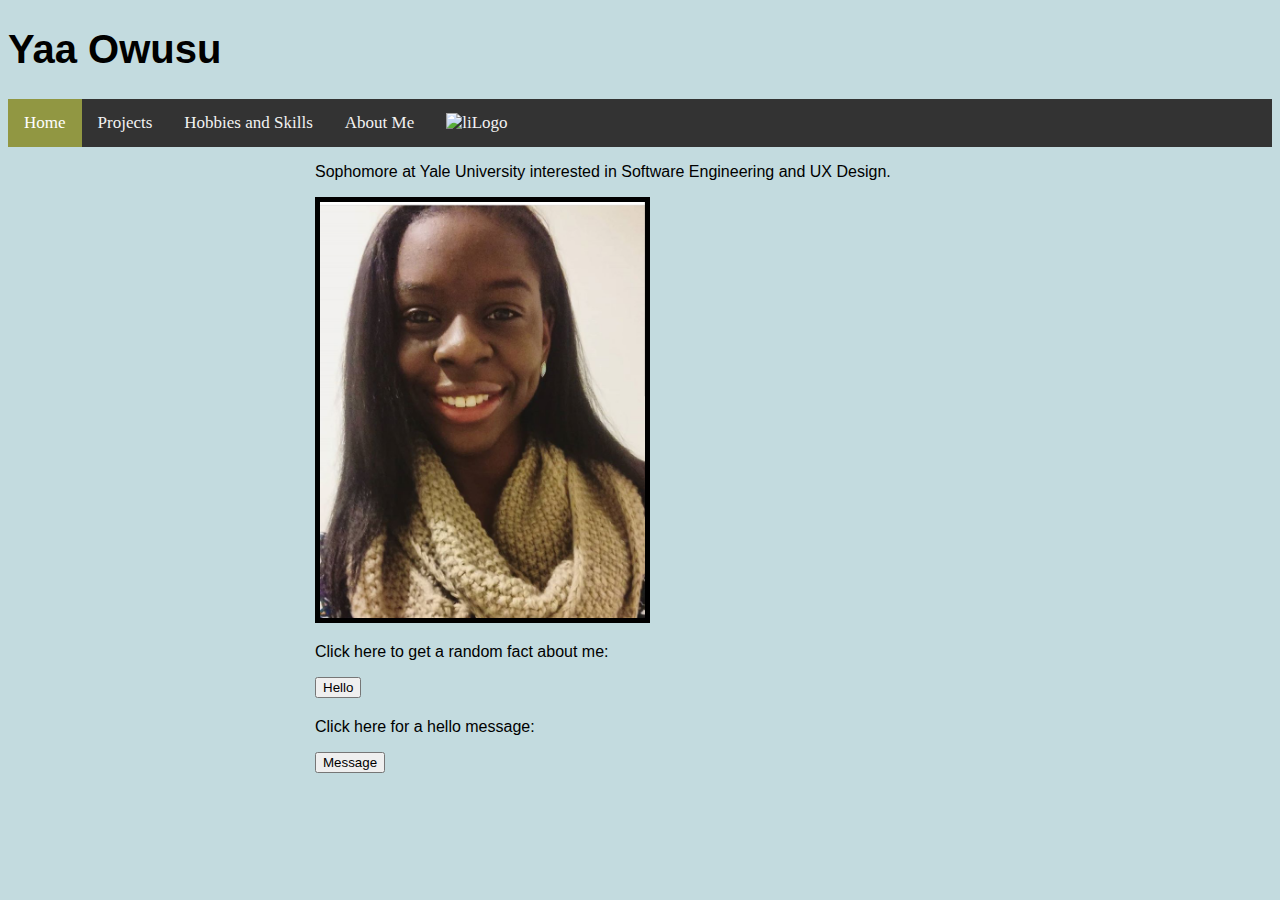
==== portfolio/src/main/webapp/index.html @ 646b08a7 "fixed the missing >" ====
<!DOCTYPE html>
<html>
  <head>
    <meta charset="UTF-8">
    <title>Yaa Owusu's Portfolio</title>
    <link rel="stylesheet" href="style.css">
    <script src="script.js"></script>
  </head>
  <body>
    <h1>Yaa Owusu</h1>
   
    <div class="topnav">
        <a class="active" href="#home">Home</a>
        <a href="projects.html">Projects</a>
        <a href="hobbies.html">Hobbies and Skills</a>
        <a href="about.html">About Me</a> 
        <a href="https://www.linkedin.com/in/yaa-owusu-4293ab1a1" class=linkedIn>
        <img alt="liLogo" src="https://www.stickpng.com/assets/images/58e91afdeb97430e81906504.png"
             width="25" height="25">
        </a>     
    </div>
    <div id="content">
      <p>Sophomore at Yale University interested in Software Engineering and UX Design.</p>
      <img class="selfies" src="images/IMG_1285.PNG" alt="myPicture" border="5">
      <p>Click here to get a random fact about me:</p>
      <button onclick="addRandomFact()">Hello</button>
      <div id="fact-container"></div>
      <p>Click here for a hello message:</p>
      <button onclick="getMessage()">Message</button>
      <div id="message-container"></div>
    </div>
  </body>
</html>
---- portfolio/src/main/webapp/style.css ----
#content {
  margin-left: auto;
  margin-right: auto;
  width: 650px;
}
p {
  font-family: Verdana, Geneva, Tahoma, sans-serif;
}
h1 {
  font-family:  Arial, Helvetica, sans-serif; 
  font-size: 40px;
}
.topnav {
  background-color: #333;
  overflow: hidden;
}
#hobby2 {
  display: block;
  margin-left: auto;
  margin-right: auto;
}

/* Style the links inside the navigation bar */
.topnav a {
  float: left;
  color: #f2f2f2;
  text-align: center;
  padding: 14px 16px;
  text-decoration: none;
  font-size: 17px;
}

/* Change the color of links on hover */
.topnav a:hover {
  background-color: #ddd;
  color: black;
}

/* Add a color to the active/current link */
.topnav a.active {
  background-color:#919742;
  color: white;
}
img.selfies {
  max-width:50%;
  max-height:50%;
}
#hobbies {
  display: block;
  margin-left: auto;
  margin-right: auto;
  max-width:50%;
  max-height:50%;
}
#headshot {
  max-width:30%;
  max-height:30%;
}
body {
  background-color:#C3DBDF;
}

#fact-container {
  margin-top: 20px;
}
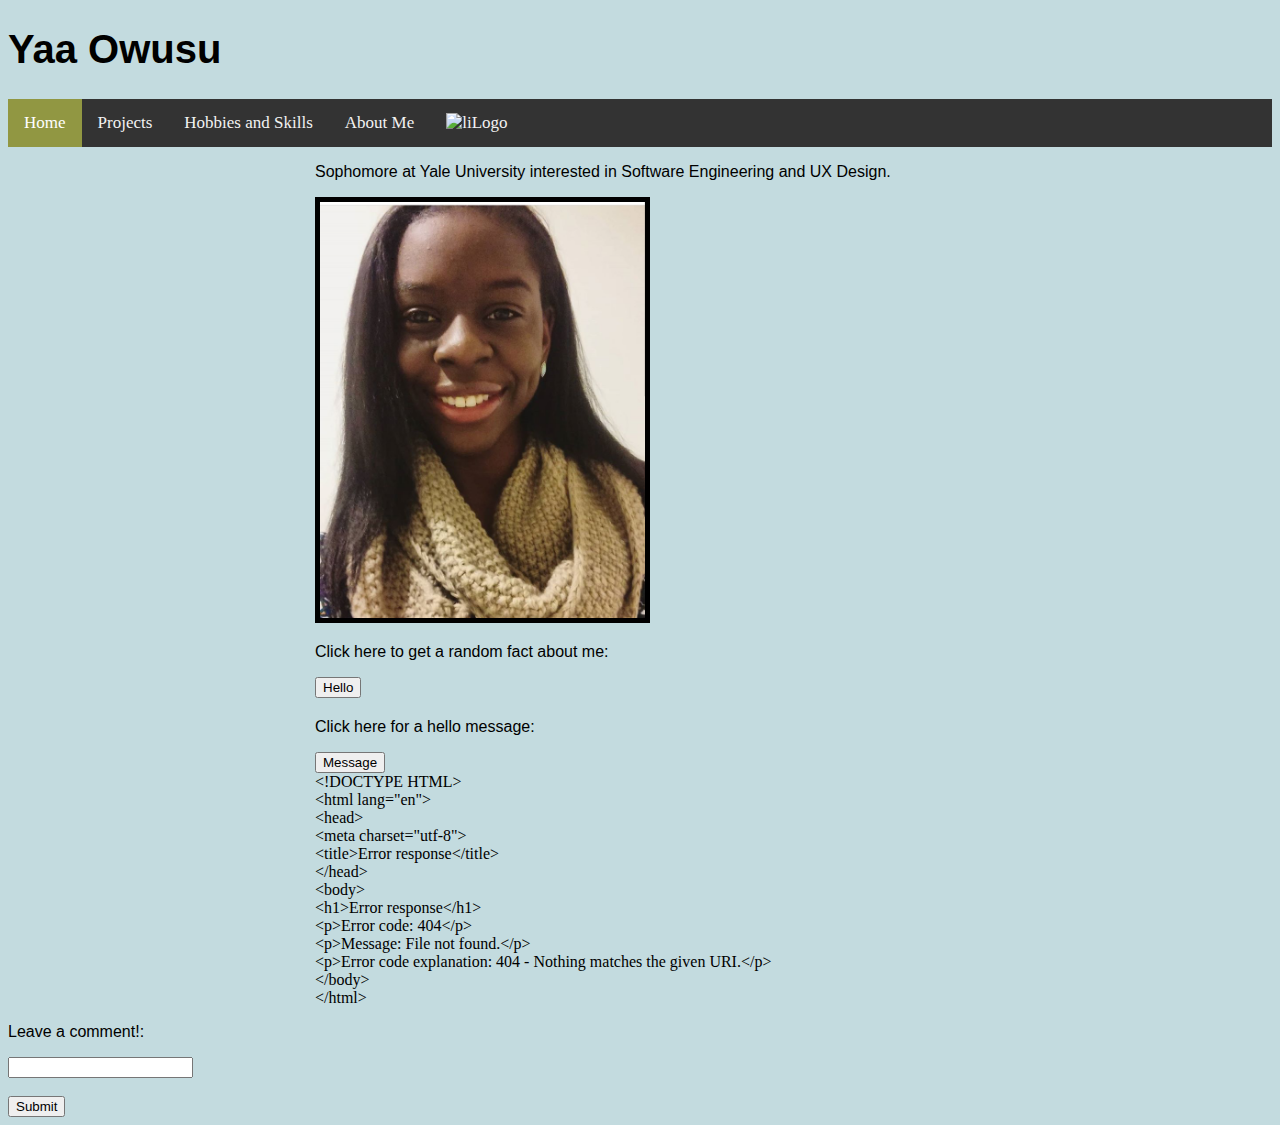
==== commit 1ce427b7: "working on displaying user comments on index.html page" ====
--- a/portfolio/src/main/webapp/index.html
+++ b/portfolio/src/main/webapp/index.html
@@ -6,7 +6,7 @@
     <link rel="stylesheet" href="style.css">
     <script src="script.js"></script>
   </head>
-  <body>
+  <body onload="getMessage()">
     <h1>Yaa Owusu</h1>
    
     <div class="topnav">
@@ -28,6 +28,17 @@
       <p>Click here for a hello message:</p>
       <button onclick="getMessage()">Message</button>
       <div id="message-container"></div>
+      <div id="comment"></div>
     </div>
+
+    <form action="/data" method="POST">
+
+      <p>Leave a comment!:</p>
+      <input type="text" name = "com">
+      <br/><br/>
+
+      <input type="submit" onclick="getMessage()"/>
+    </form>
+    
   </body>
 </html>
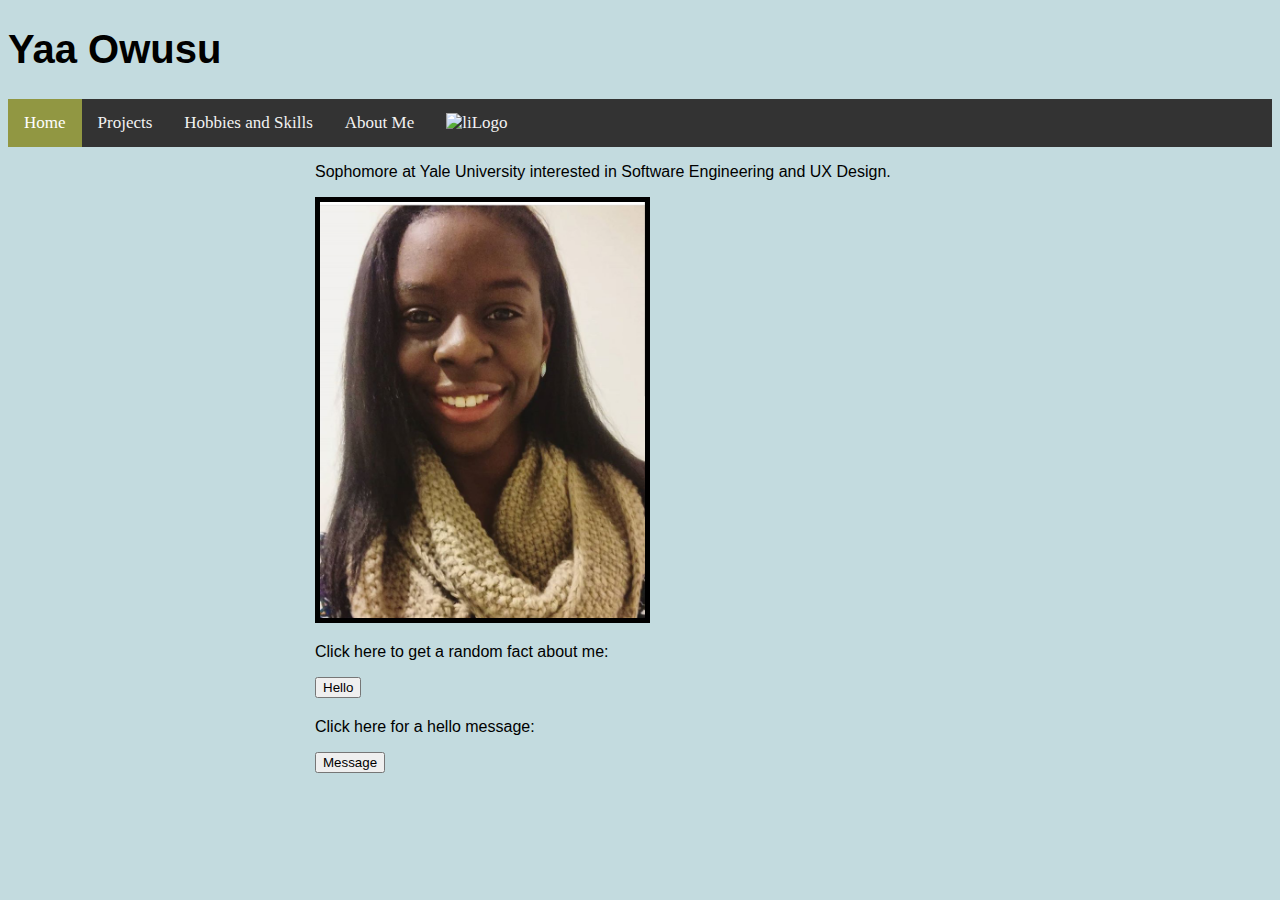
==== commit 9f4c3a5a: "Revert "working on displaying user comments on index.html page"" ====
--- a/portfolio/src/main/webapp/index.html
+++ b/portfolio/src/main/webapp/index.html
@@ -6,7 +6,7 @@
     <link rel="stylesheet" href="style.css">
     <script src="script.js"></script>
   </head>
-  <body onload="getMessage()">
+  <body>
     <h1>Yaa Owusu</h1>
    
     <div class="topnav">
@@ -28,17 +28,6 @@
       <p>Click here for a hello message:</p>
       <button onclick="getMessage()">Message</button>
       <div id="message-container"></div>
-      <div id="comment"></div>
     </div>
-
-    <form action="/data" method="POST">
-
-      <p>Leave a comment!:</p>
-      <input type="text" name = "com">
-      <br/><br/>
-
-      <input type="submit" onclick="getMessage()"/>
-    </form>
-    
   </body>
 </html>
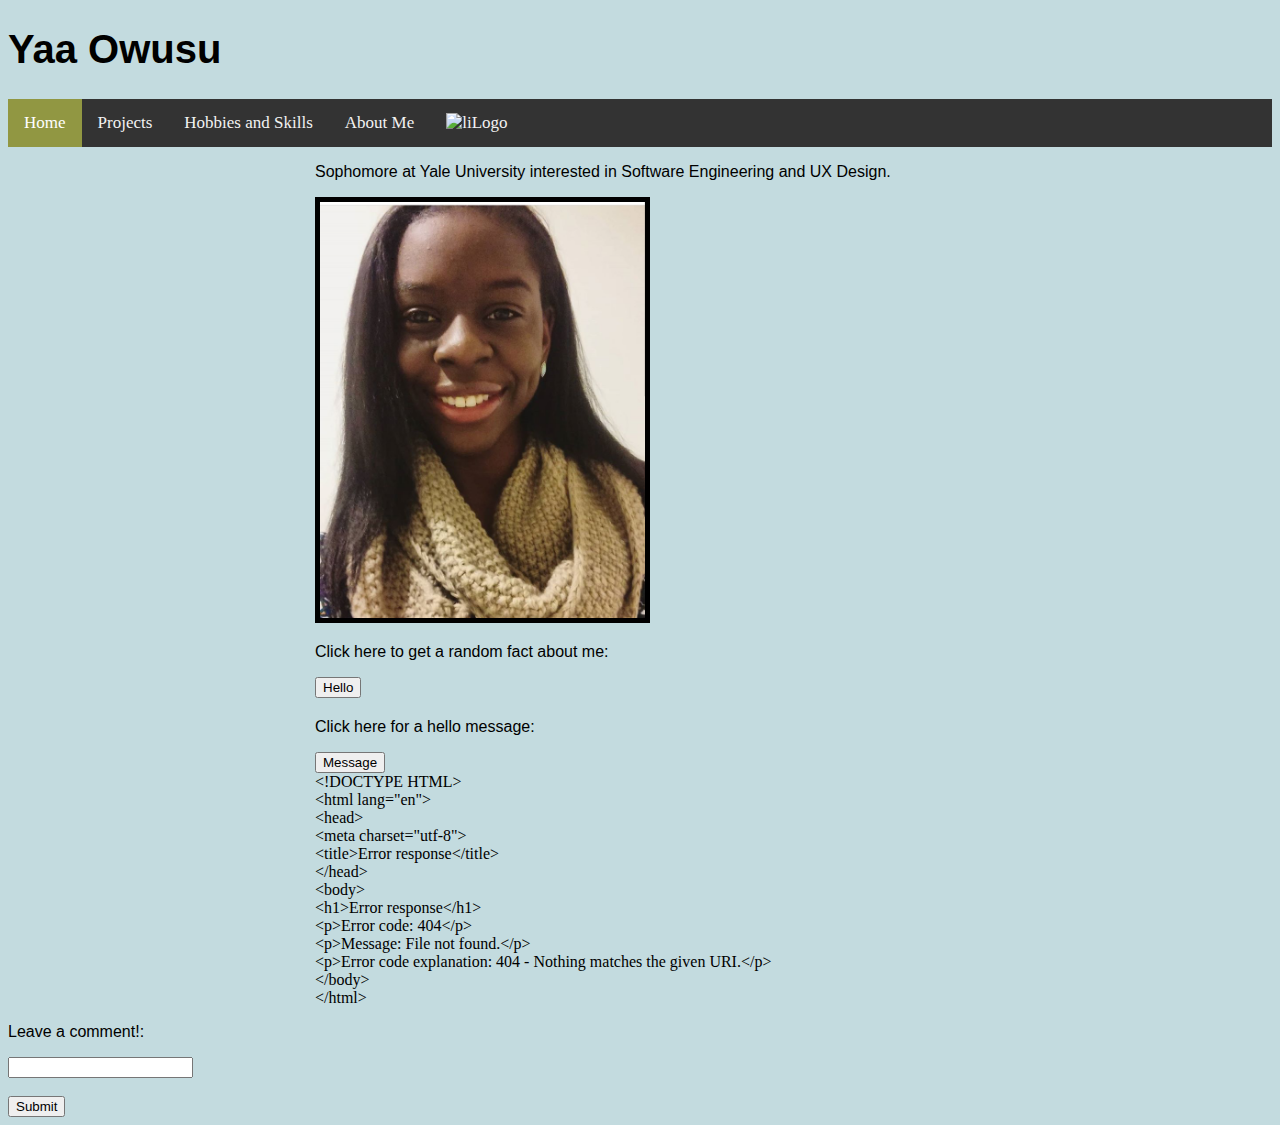
==== commit 167212c5: "working on displaying user comments on index.html page" ====
--- a/portfolio/src/main/webapp/index.html
+++ b/portfolio/src/main/webapp/index.html
@@ -6,7 +6,7 @@
     <link rel="stylesheet" href="style.css">
     <script src="script.js"></script>
   </head>
-  <body>
+  <body onload="getMessage()">
     <h1>Yaa Owusu</h1>
    
     <div class="topnav">
@@ -28,6 +28,17 @@
       <p>Click here for a hello message:</p>
       <button onclick="getMessage()">Message</button>
       <div id="message-container"></div>
+      <div id="comment"></div>
     </div>
+
+    <form action="/data" method="POST">
+
+      <p>Leave a comment!:</p>
+      <input type="text" name = "com">
+      <br/><br/>
+
+      <input type="submit" onclick="getMessage()"/>
+    </form>
+    
   </body>
-</html>
+</html>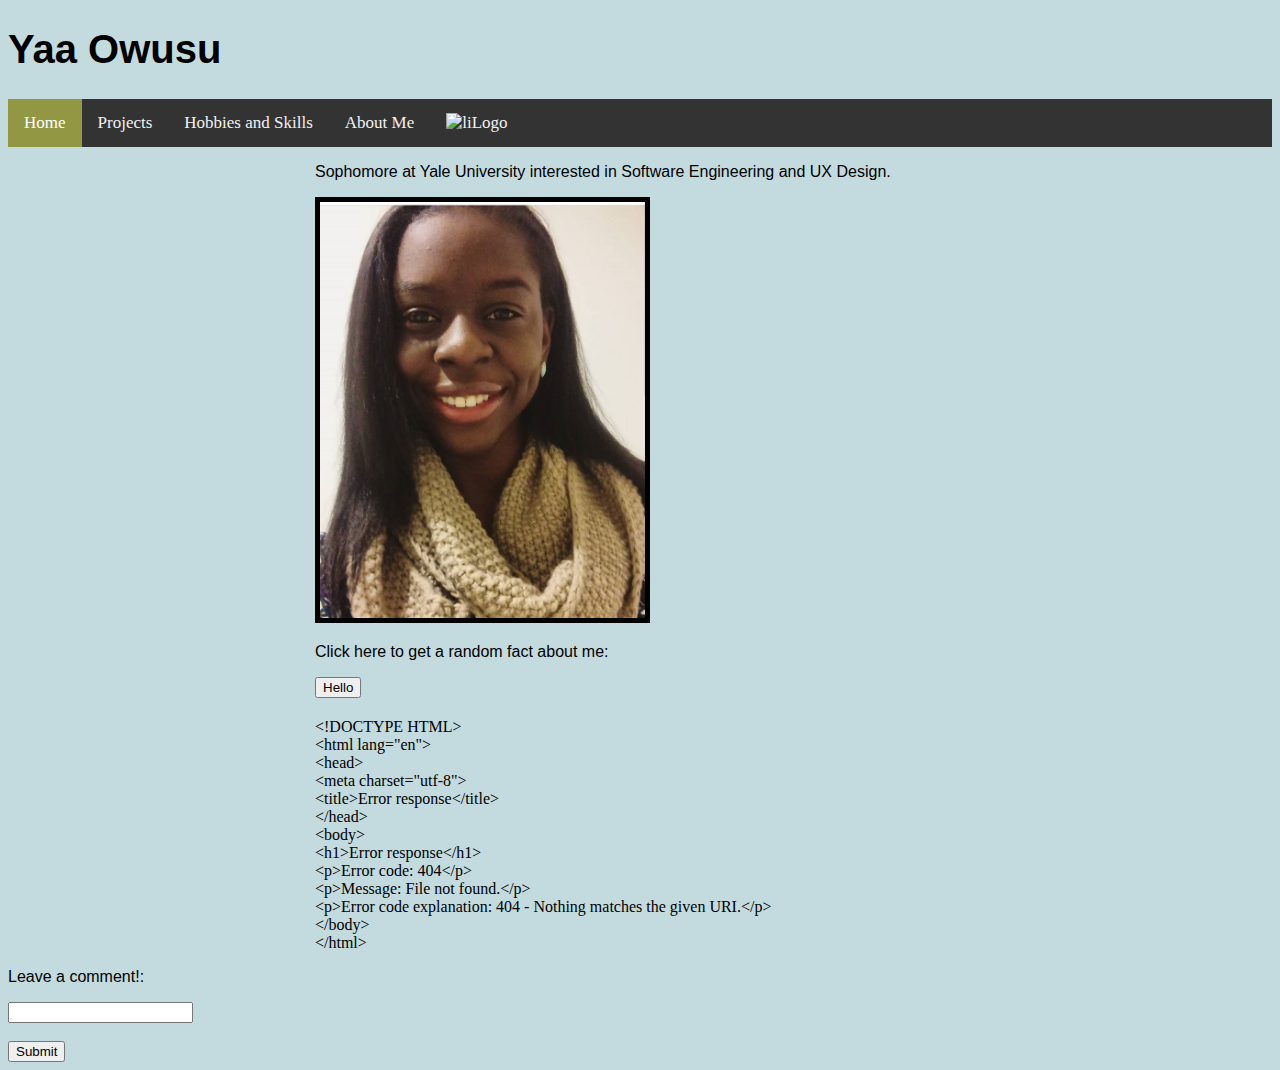
==== commit 55af1c08: "add basic comments feature, commented and fixed some indentation" ====
--- a/portfolio/src/main/webapp/index.html
+++ b/portfolio/src/main/webapp/index.html
@@ -8,7 +8,7 @@
   </head>
   <body onload="getMessage()">
     <h1>Yaa Owusu</h1>
-   
+
     <div class="topnav">
         <a class="active" href="#home">Home</a>
         <a href="projects.html">Projects</a>
@@ -25,20 +25,17 @@
       <p>Click here to get a random fact about me:</p>
       <button onclick="addRandomFact()">Hello</button>
       <div id="fact-container"></div>
-      <p>Click here for a hello message:</p>
+      <!--<p>Click here for a hello message:</p>
       <button onclick="getMessage()">Message</button>
-      <div id="message-container"></div>
+      <div id="message-container"></div>-->
       <div id="comment"></div>
     </div>
-
     <form action="/data" method="POST">
-
       <p>Leave a comment!:</p>
       <input type="text" name = "com">
       <br/><br/>
-
       <input type="submit" onclick="getMessage()"/>
     </form>
-    
+
   </body>
 </html>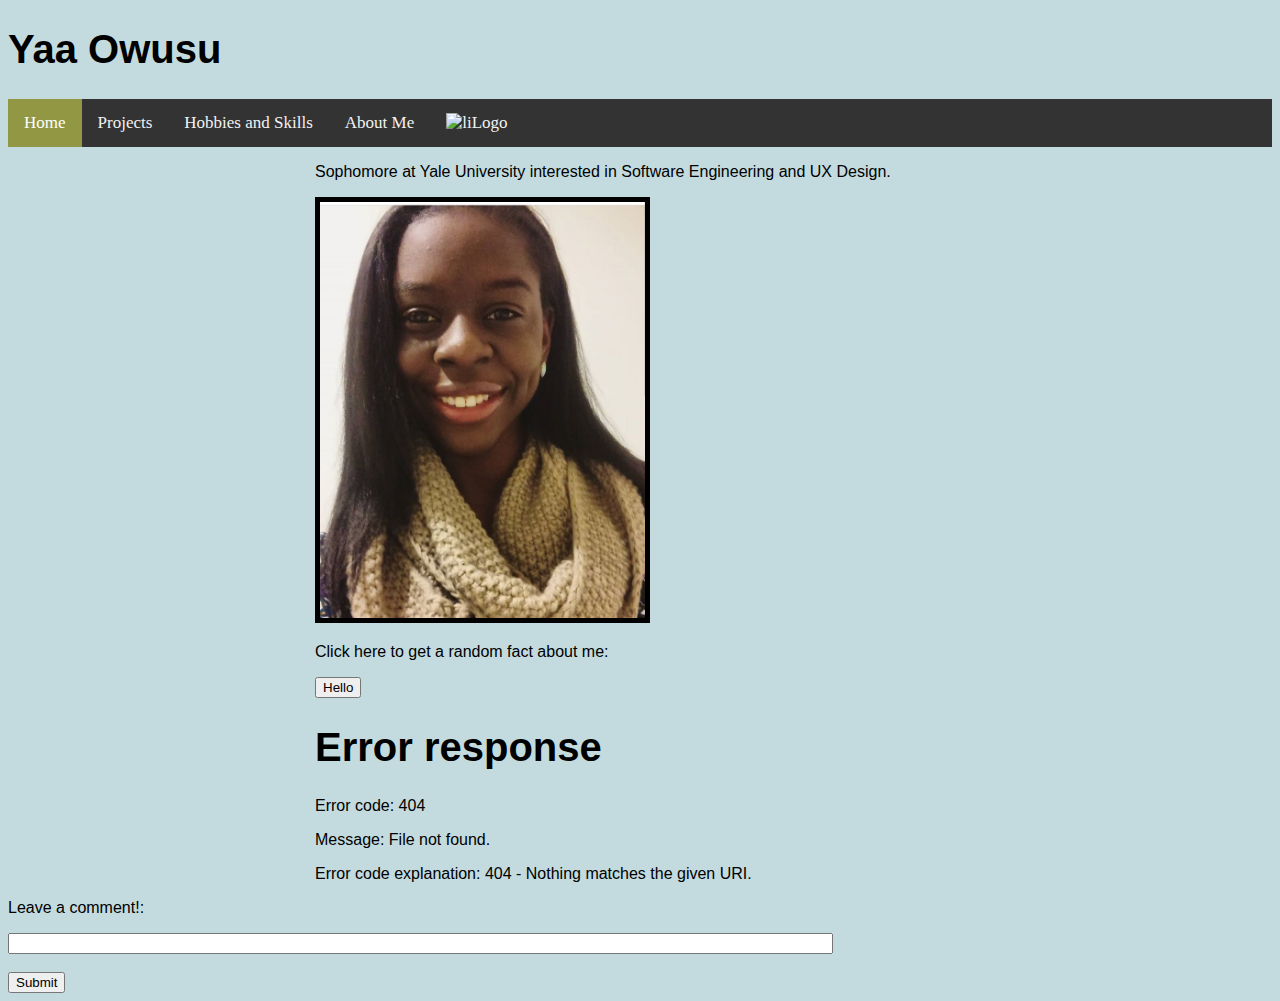
==== commit 1bb8b4bf: "uses datastore to store user comments and display them on index.html page" ====
--- a/portfolio/src/main/webapp/index.html
+++ b/portfolio/src/main/webapp/index.html
@@ -25,14 +25,11 @@
       <p>Click here to get a random fact about me:</p>
       <button onclick="addRandomFact()">Hello</button>
       <div id="fact-container"></div>
-      <!--<p>Click here for a hello message:</p>
-      <button onclick="getMessage()">Message</button>
-      <div id="message-container"></div>-->
       <div id="comment"></div>
     </div>
     <form action="/data" method="POST">
       <p>Leave a comment!:</p>
-      <input type="text" name = "com">
+      <input type="text" name = "com" size="100">
       <br/><br/>
       <input type="submit" onclick="getMessage()"/>
     </form>
--- a/portfolio/src/main/webapp/style.css
+++ b/portfolio/src/main/webapp/style.css
@@ -63,3 +63,4 @@
 #fact-container {
   margin-top: 20px;
 }
+
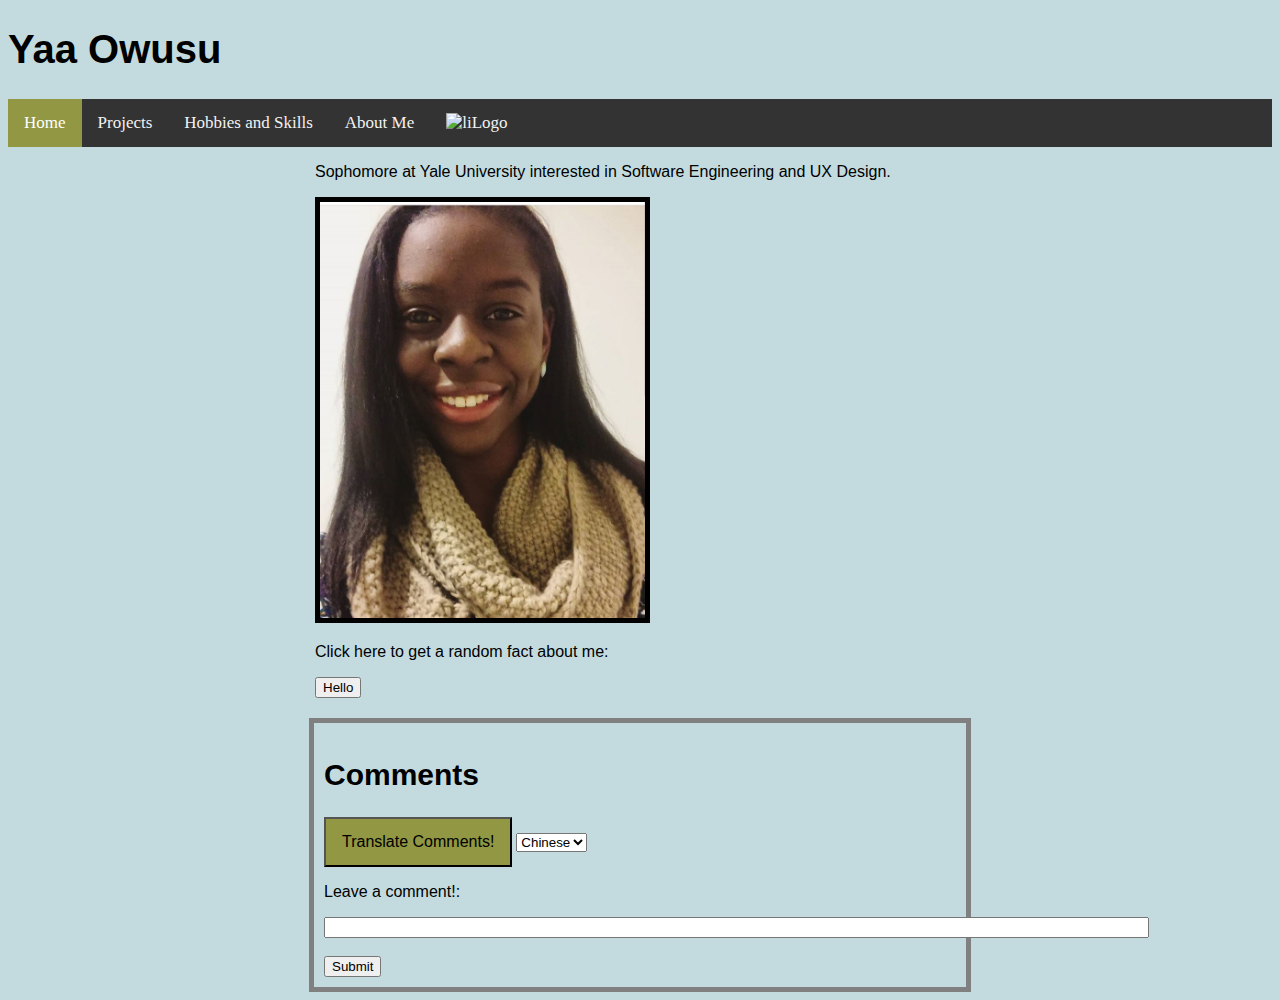
==== commit bb49e26d: "translates comments into Chinese, Spanish, Arabic or French, comments UI is also nicer" ====
--- a/portfolio/src/main/webapp/index.html
+++ b/portfolio/src/main/webapp/index.html
@@ -8,7 +8,6 @@
   </head>
   <body onload="getMessage()">
     <h1>Yaa Owusu</h1>
-
     <div class="topnav">
         <a class="active" href="#home">Home</a>
         <a href="projects.html">Projects</a>
@@ -17,7 +16,8 @@
         <a href="https://www.linkedin.com/in/yaa-owusu-4293ab1a1" class=linkedIn>
         <img alt="liLogo" src="https://www.stickpng.com/assets/images/58e91afdeb97430e81906504.png"
              width="25" height="25">
-        </a>     
+        </a>
+
     </div>
     <div id="content">
       <p>Sophomore at Yale University interested in Software Engineering and UX Design.</p>
@@ -25,14 +25,27 @@
       <p>Click here to get a random fact about me:</p>
       <button onclick="addRandomFact()">Hello</button>
       <div id="fact-container"></div>
-      <div id="comment"></div>
     </div>
+    <div id="commentBox">
+      <h2>Comments</h1>
+      <div class="dropdown">
+        <button class="dropbtn" onclick="requestTranslation();"> Translate Comments!</button>
+          <select id="language">
+             <option value="zh">Chinese</option>
+             <option value="es">Spanish</option>
+             <option value="ar">Arabic</option>
+             <option value="en">English</option>
+          </select>
+      </div> 
+      <ul id="comment"></ul>
+      <ul id="translationResult"></ul>
     <form action="/data" method="POST">
       <p>Leave a comment!:</p>
       <input type="text" name = "com" size="100">
       <br/><br/>
       <input type="submit" onclick="getMessage()"/>
     </form>
+    </div>
 
   </body>
 </html>--- a/portfolio/src/main/webapp/style.css
+++ b/portfolio/src/main/webapp/style.css
@@ -1,14 +1,17 @@
 #content {
-  margin-left: auto;
-  margin-right: auto;
+  margin: auto;
   width: 650px;
 }
 p {
   font-family: Verdana, Geneva, Tahoma, sans-serif;
 }
 h1 {
-  font-family:  Arial, Helvetica, sans-serif; 
+  font-family: Arial, Helvetica, sans-serif; 
   font-size: 40px;
+}
+h2 {
+  font-family: Arial, Helvetica, sans-serif; 
+  font-size: 30px;
 }
 .topnav {
   background-color: #333;
@@ -44,6 +47,7 @@
 img.selfies {
   max-width:50%;
   max-height:50%;
+  margin: auto;
 }
 #hobbies {
   display: block;
@@ -63,4 +67,29 @@
 #fact-container {
   margin-top: 20px;
 }
+/*this holds the english comments and the translated version*/
+#commentBox {
+  width: 50%;
+  padding: 10px;
+  border: 5px solid gray;
+  margin: auto;
+}
+/* alignment of dropdown menu to select translation language*/
+.dropdown {
+  float: inherit;
+  overflow: hidden;
+}
+/* styling the button to submit translation language*/
+.dropdown .dropbtn {
+  font-size: 16px;  
+  color: black;
+  padding: 14px 16px;
+  background-color: #919742;
+  font-family: Arial, Helvetica, sans-serif; 
+  margin: 0;
+}
+.dropdown:hover .dropbtn {
+  background-color: gray;
+}
 
+
